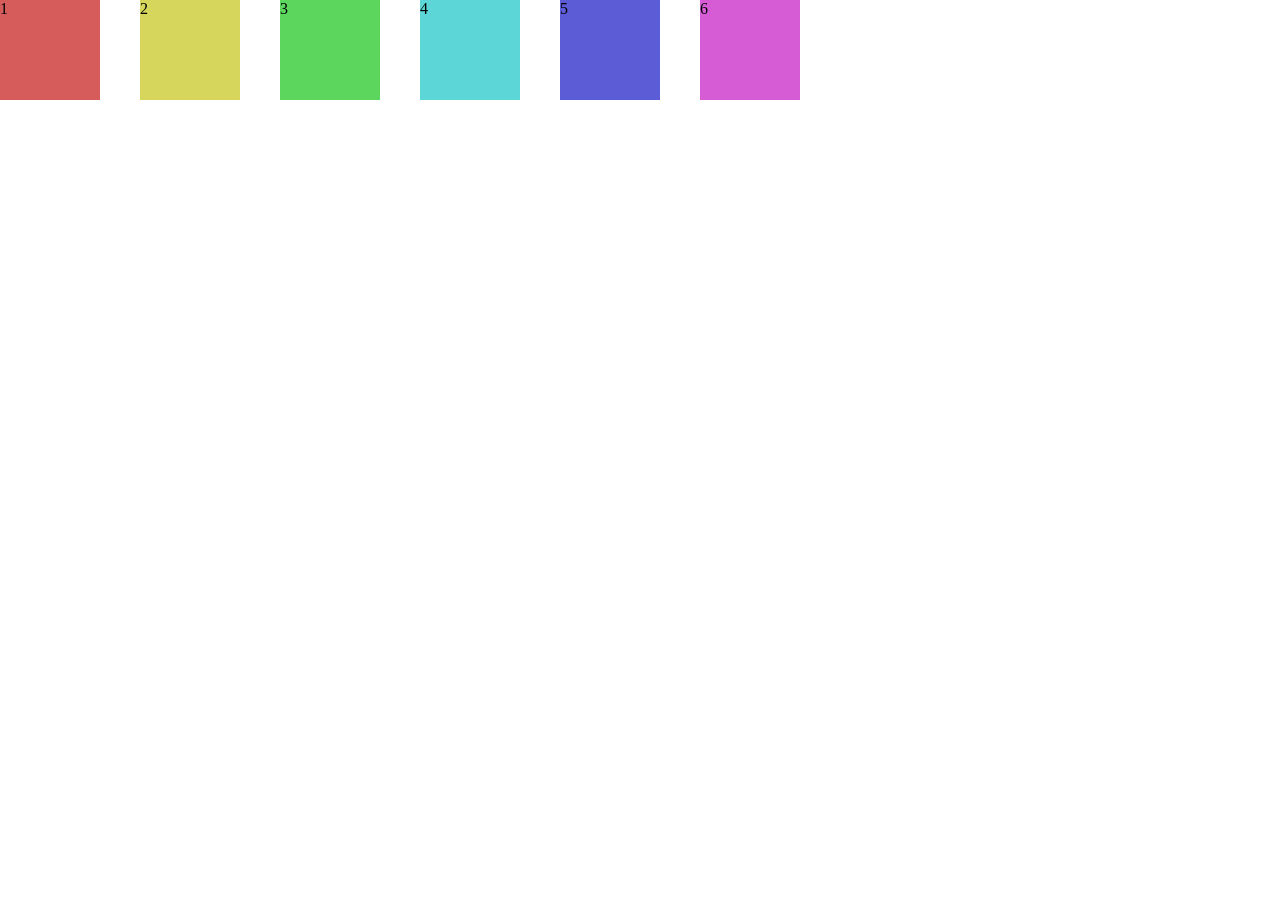
==== MyCSS_Grid/index.html @ 3ca0c8dd "first commit" ====
<!DOCTYPE html>
<html lang="ja">
<head>
  <meta charset="UTF-8">
  <title>CSS Grid</title>
  <link rel="stylesheet" href="css/styles.css">
</head>
<body>
 <div class="container">
   <div class="box1">1</div>
   <div class="box2">2</div>
   <div class="box3">3</div>
   <div class="box4">4</div>
   <div class="box5">5</div>
   <div class="box6">6</div>

 </div>
</body>
</html>
---- MyCSS_Grid/css/styles.css ----
body {
  margin: 0;
}

.container {
  display: grid;
/* ２列３行 */
  /* grid-template-columns: 100px 100px;
  grid-template-rows: 100px 100px 100px; */
  
/* ３列２行 */
  /* grid-template-columns: 100px 100px 100px;
  grid-template-rows: 100px 100px; */

/* 4個並べる */
  /* grid-template-columns: repeat(4, 100px);
  grid-template-rows: 100px 100px; */

/* 画面に収まるまで入れる */
  grid-template-columns: repeat(auto-fill, 100px);
  grid-template-rows: 100px 100px;

/* 余白 */
  gap: 20px 40px;

/* 可変 */
  /* grid-template-columns: 100px 1fr 100px;
  grid-template-rows: 100px 100px;
} */

/* ２対１の割合で可変 */
  /* grid-template-columns: 100px 2fr 1fr;
  grid-template-rows: 100px 100px;
} */

}


.box1 {
  background: hsl(0, 60%, 60%);
}

.box2 {
  background: hsl(60, 60%, 60%);
}

.box3 {
  background: hsl(120, 60%, 60%);
}

.box4 {
  background: hsl(180, 60%, 60%);
}

.box5 {
  background: hsl(240, 60%, 60%);
}

.box6 {
  background: hsl(300, 60%, 60%);
}
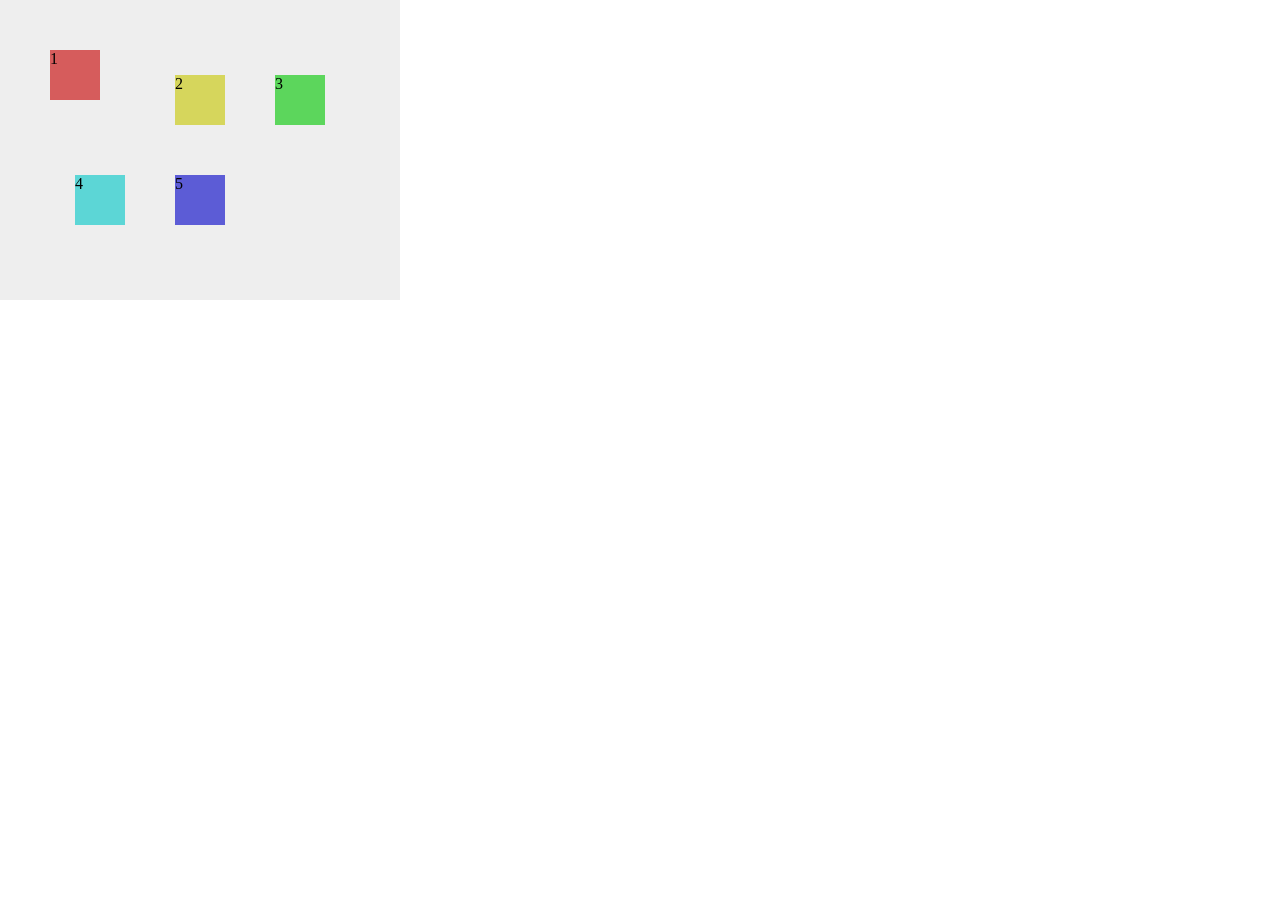
==== commit d80d4439: "initial commit" ====
--- a/MyCSS_Grid/index.html
+++ b/MyCSS_Grid/index.html
@@ -7,13 +7,11 @@
 </head>
 <body>
  <div class="container">
-   <div class="box1">1</div>
-   <div class="box2">2</div>
-   <div class="box3">3</div>
-   <div class="box4">4</div>
-   <div class="box5">5</div>
-   <div class="box6">6</div>
-
+  <div class="box1">1</div>
+  <div class="box2">2</div>
+  <div class="box3">3</div>
+  <div class="box4">4</div>
+  <div class="box5">5</div>
  </div>
 </body>
 </html>
--- a/MyCSS_Grid/css/styles.css
+++ b/MyCSS_Grid/css/styles.css
@@ -4,40 +4,32 @@
 
 .container {
   display: grid;
-/* ２列３行 */
-  /* grid-template-columns: 100px 100px;
-  grid-template-rows: 100px 100px 100px; */
-  
-/* ３列２行 */
-  /* grid-template-columns: 100px 100px 100px;
-  grid-template-rows: 100px 100px; */
 
-/* 4個並べる */
-  /* grid-template-columns: repeat(4, 100px);
-  grid-template-rows: 100px 100px; */
+  grid-template-columns: repeat(3, 100px);
+  grid-template-rows: repeat(2, 100px);
 
-/* 画面に収まるまで入れる */
-  grid-template-columns: repeat(auto-fill, 100px);
-  grid-template-rows: 100px 100px;
-
-/* 余白 */
-  gap: 20px 40px;
-
-/* 可変 */
-  /* grid-template-columns: 100px 1fr 100px;
-  grid-template-rows: 100px 100px;
-} */
-
-/* ２対１の割合で可変 */
-  /* grid-template-columns: 100px 2fr 1fr;
-  grid-template-rows: 100px 100px;
-} */
-
+  width: 400px;
+  height: 300px;
+  background: #eee;
+/* .containerに対してgridを揃える */
+  justify-content: center;
+  align-content: center;
+/* １つ１つのgridの中の要素を揃える */
+  justify-items: center;
+  align-items: center;
 }
 
+/* divの大きさをgridよりも小さくする */
+.container > div {
+  width: 50px;
+  height: 50px;
+}
 
 .box1 {
   background: hsl(0, 60%, 60%);
+  /* 要素の配置を個別に変えたい場合（この場合、 .box１に対して個別の設定をする） */
+  justify-self: start;
+  align-self: start;
 }
 
 .box2 {
@@ -49,15 +41,11 @@
 }
 
 .box4 {
-  background: hsl(180, 60%, 60%);
+  background: hsl(180, 60%, 60%); 
 }
 
 .box5 {
-  background: hsl(240, 60%, 60%);
-}
-
-.box6 {
-  background: hsl(300, 60%, 60%);
+  background:  hsl(240, 60%, 60%);
 }
 
 
